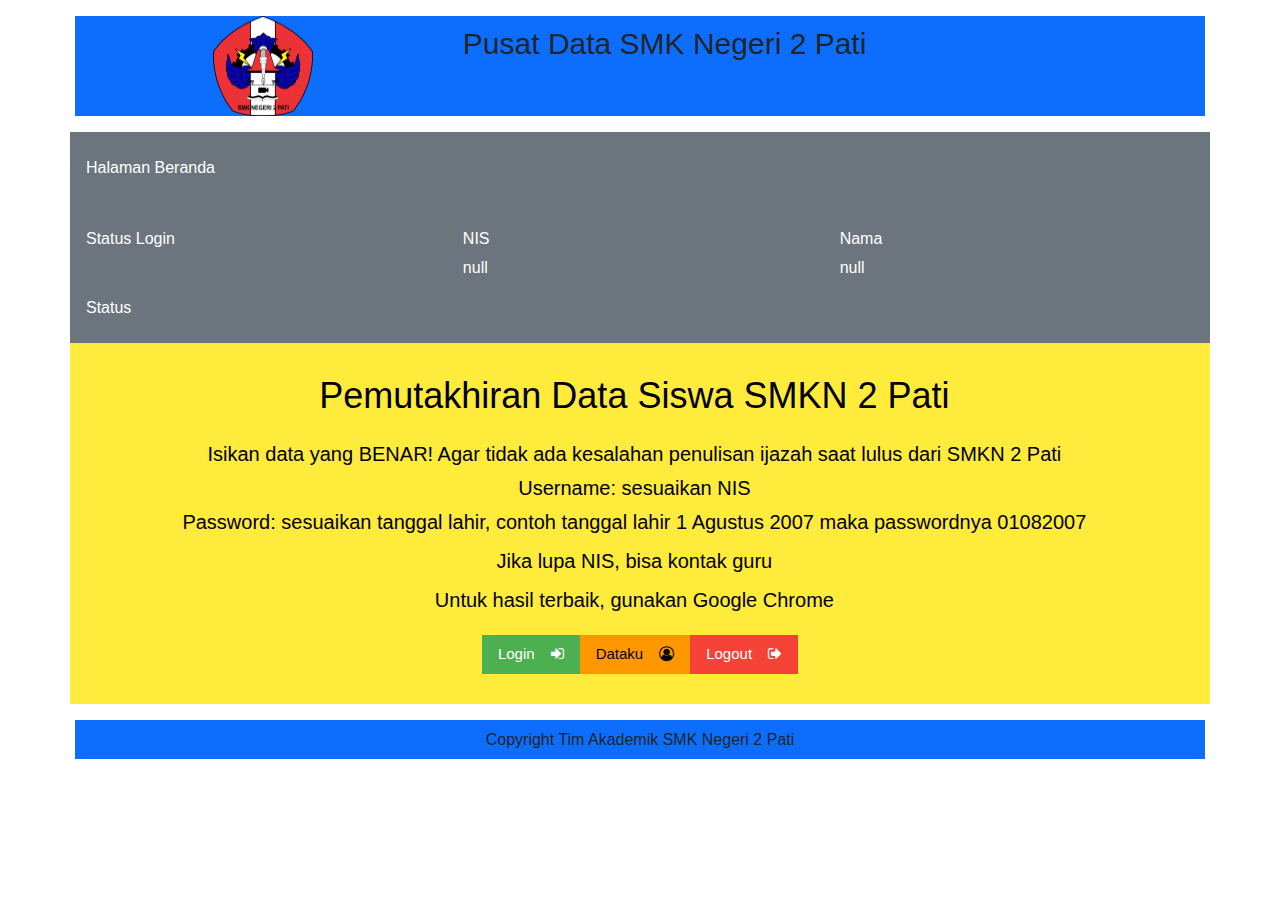
==== index.html @ 1a36307b "first commi" ====
<!DOCTYPE html>
<html lang="en">
<head>
  <title>Pusat Data SMKN 2 Pati</title>
  <meta charset="utf-8">
  <meta name="viewport" content="width=device-width, initial-scale=1">
  <link rel="icon" href="image/favicon.png" type="image/png" sizes="16x16">
  <link href="https://cdn.jsdelivr.net/npm/bootstrap@5.1.3/dist/css/bootstrap.min.css" rel="stylesheet">
  <script src="https://cdn.jsdelivr.net/npm/bootstrap@5.1.3/dist/js/bootstrap.bundle.min.js"></script>
  <link rel="stylesheet" href="w3schools/w3css/4/w3.css">
  <link rel="stylesheet" href="css/modal.css">  
  <link rel="stylesheet" href="ajax/libs/font-awesome/4.7.0/css/font-awesome.min.css">
  <script src="js/function-data.js"></script>
</head>
<body>
<div class="container">
  <div class="row">
    <div class="col-sm-4 bg-primary">
	  <img src="image/logo_smkn2pati.png" alt="logo" width="100" height="100" class="mx-auto d-block"> 
	</div>
    <div class="col-sm-8 bg-primary w3-margin-center">
      <h2>Pusat Data SMK Negeri 2 Pati</h2>
	</div>
  </div>
</div>
<div class="container bg-secondary text-white">
  <div class="row">
    <div class="col-sm-12 text-left">
	<h6>Halaman Beranda</h6>
	</div>
  </div>
</div>
<div class="container bg-secondary text-white">
  <div class="row">
    <div class="col-sm-4 text-left">
	  <h6>Status Login</h6>
	</div>
    <div class="col-sm-4 text-left">
	  <h6>NIS</h6>
	  <h6 id='usernameOnline_hal_beranda'></h6>
	</div>
    <div class="col-sm-4 text-left">
	  <h6>Nama</h6>
	  <h6 id='nama_hal_beranda'></h6>
	</div>
    <div class="col-sm-4 text-left">
	  <h6>Status</h6>
	  <h6 id='status_hal_beranda'></h6>
	</div>	
  </div>
</div>
<div class="container w3-yellow w3-center w3-animate-zoom">
  <div class="row">
    <div id='welcome' class="" style="padding-left:0px">
      <p><h1> Pemutakhiran Data Siswa SMKN 2 Pati</h1></p>
      <div class='w3-container'>
        <h4 class="w3-center">Isikan data yang BENAR! Agar tidak ada kesalahan penulisan ijazah saat lulus dari SMKN 2 Pati</h4>
        <h4 class="w3-center">Username: sesuaikan NIS</h4>
        <h4 class="w3-center">Password: sesuaikan  tanggal lahir, contoh tanggal lahir 1 Agustus 2007 maka passwordnya 01082007</h4>
        <p><h4 class="w3-center">Jika lupa NIS, bisa kontak guru</h4></p> 
        <p><h4 class="w3-center">Untuk hasil terbaik, gunakan Google Chrome</h4></p>
      </div>
    </div>
  </div>

  <div class="row">
  <div class="w3-center">  
    <div class="w3-bar">
      <button class="w3-bar-item w3-btn w3-green" type="submit" onclick="window.location.href='login.html'">Login<i class="w3-margin-left fa fa-sign-in"></i></button>
      <button class="w3-bar-item w3-btn w3-orange" type="submit" onclick="window.location.href='data_1.html';">Dataku<i class="w3-margin-left fa fa-user-circle-o"></i></button>
	  <button class="w3-bar-item w3-btn w3-red" onclick="logOut();">Logout<i class="w3-margin-left fa fa-sign-out"></i></button>
    </div>
  </div>
  </div>
</div>
<div class="container">
  <div class="row">
    <div class="col-sm-12 bg-primary text-center">
      <h6>Copyright Tim Akademik SMK Negeri 2 Pati</h6>
	</div>
  </div>
</div>
<div id='scriptDiv'>
<script> 
cekStatus();
tampilkanStatus('usernameOnline_hal_beranda','nama_hal_beranda','status_hal_beranda');
</script>
</div>
</body>
</html>
---- css/modal.css ----
/* Full-width input fields */
input[type=text], input[type=password] {
  width: 100%;
  padding: 12px 20px;
  margin: 8px 0;
  display: inline-block;
  border: 1px solid #ccc;
  box-sizing: border-box;
}

/* Set a style for all buttons */
button {
  background-color: #04AA6D;
  color: white;
  padding: 14px 20px;
  margin: 8px 0;
  border: none;
  cursor: pointer;
  width: 100%;
}

button:hover {
  opacity: 0.8;
}

/* Extra styles for the cancel button */
.cancelbtn {
  width: auto;
  padding: 10px 18px;
  background-color: #f44336;
}

/* Center the image and position the close button */
.imgcontainer {
  text-align: center;
  margin: 24px 0 12px 0;
  position: relative;
}

img.avatar {
  width: 40%;
  border-radius: 50%;
}

.container {
  padding: 16px;
}

span.psw {
  float: right;
  padding-top: 16px;
}

/* The Modal (background) */
.modal {
  display: none; /* Hidden by default */
  position: fixed; /* Stay in place */
  z-index: 1; /* Sit on top */
  left: 0;
  top: 0;
  width: 100%; /* Full width */
  height: 100%; /* Full height */
  overflow: auto; /* Enable scroll if needed */
  background-color: rgb(0,0,0); /* Fallback color */
  background-color: rgba(0,0,0,0.4); /* Black w/ opacity */
  padding-top: 60px;
}

/* Modal Content/Box */
.modal-content {
  background-color: #fefefe;
  margin: 5% auto 15% auto; /* 5% from the top, 15% from the bottom and centered */
  border: 1px solid #888;
  width: 80%; /* Could be more or less, depending on screen size */
}

/* The Close Button (x) */
.close {
  position: absolute;
  right: 25px;
  top: 0;
  color: #000;
  font-size: 35px;
  font-weight: bold;
}

.close:hover,
.close:focus {
  color: red;
  cursor: pointer;
}

/* Add Zoom Animation */
.animate {
  -webkit-animation: animatezoom 0.6s;
  animation: animatezoom 0.6s
}

@-webkit-keyframes animatezoom {
  from {-webkit-transform: scale(0)} 
  to {-webkit-transform: scale(1)}
}
  
@keyframes animatezoom {
  from {transform: scale(0)} 
  to {transform: scale(1)}
}

/* Change styles for span and cancel button on extra small screens */
@media screen and (max-width: 300px) {
  span.psw {
     display: block;
     float: none;
  }
  .cancelbtn {
     width: 100%;
  }
}
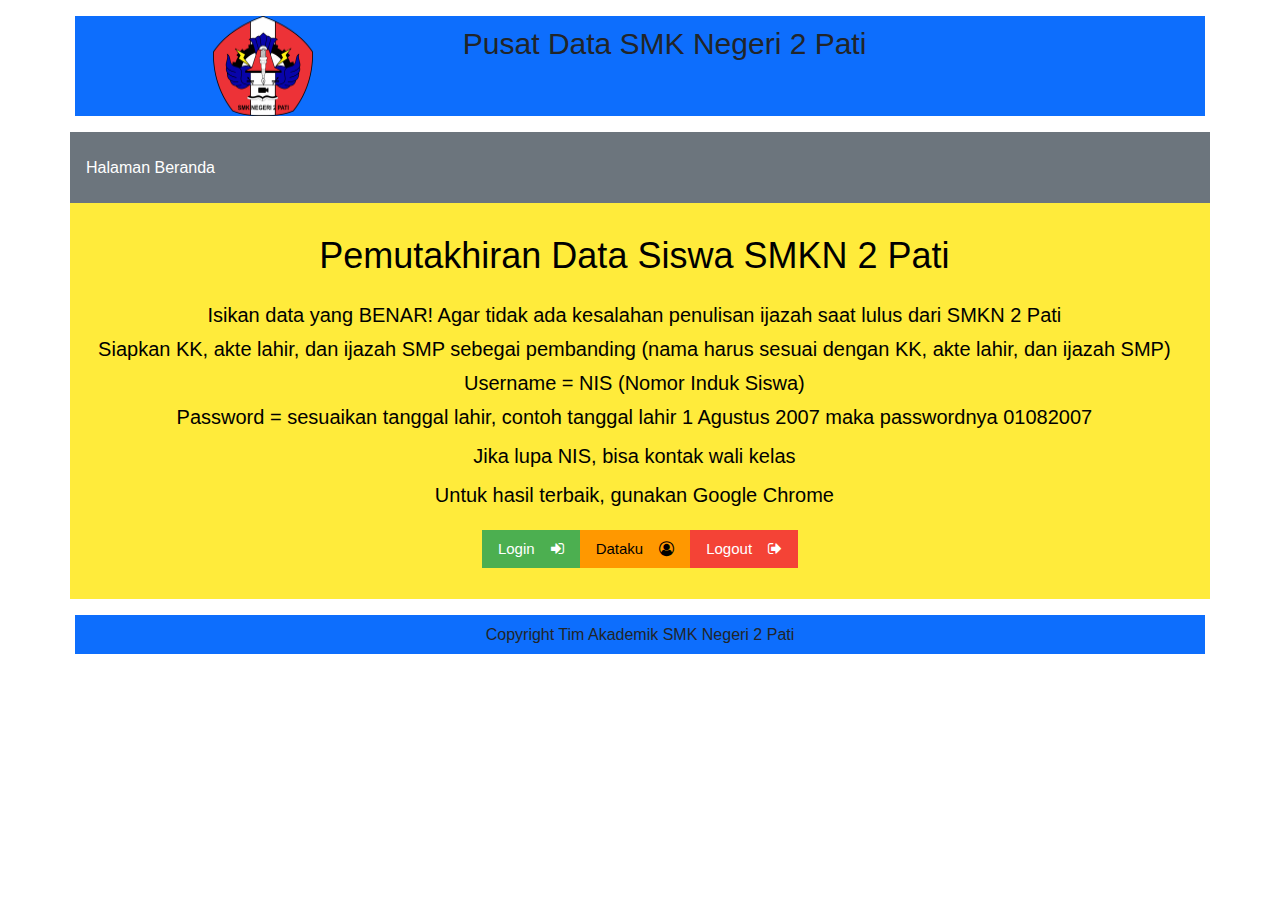
==== commit 10c60ac3: "second commit" ====
--- a/index.html
+++ b/index.html
@@ -30,6 +30,7 @@
 	</div>
   </div>
 </div>
+<!--
 <div class="container bg-secondary text-white">
   <div class="row">
     <div class="col-sm-4 text-left">
@@ -49,15 +50,17 @@
 	</div>	
   </div>
 </div>
+-->
 <div class="container w3-yellow w3-center w3-animate-zoom">
   <div class="row">
     <div id='welcome' class="" style="padding-left:0px">
       <p><h1> Pemutakhiran Data Siswa SMKN 2 Pati</h1></p>
       <div class='w3-container'>
         <h4 class="w3-center">Isikan data yang BENAR! Agar tidak ada kesalahan penulisan ijazah saat lulus dari SMKN 2 Pati</h4>
-        <h4 class="w3-center">Username: sesuaikan NIS</h4>
-        <h4 class="w3-center">Password: sesuaikan  tanggal lahir, contoh tanggal lahir 1 Agustus 2007 maka passwordnya 01082007</h4>
-        <p><h4 class="w3-center">Jika lupa NIS, bisa kontak guru</h4></p> 
+        <h4 class="w3-center">Siapkan KK, akte lahir, dan ijazah SMP sebegai pembanding (nama harus sesuai dengan KK, akte lahir, dan ijazah SMP)</h4>
+        <h4 class="w3-center">Username = NIS (Nomor Induk Siswa)</h4>
+        <h4 class="w3-center">Password = sesuaikan  tanggal lahir, contoh tanggal lahir 1 Agustus 2007 maka passwordnya 01082007</h4>
+        <p><h4 class="w3-center">Jika lupa NIS, bisa kontak wali kelas</h4></p> 
         <p><h4 class="w3-center">Untuk hasil terbaik, gunakan Google Chrome</h4></p>
       </div>
     </div>
